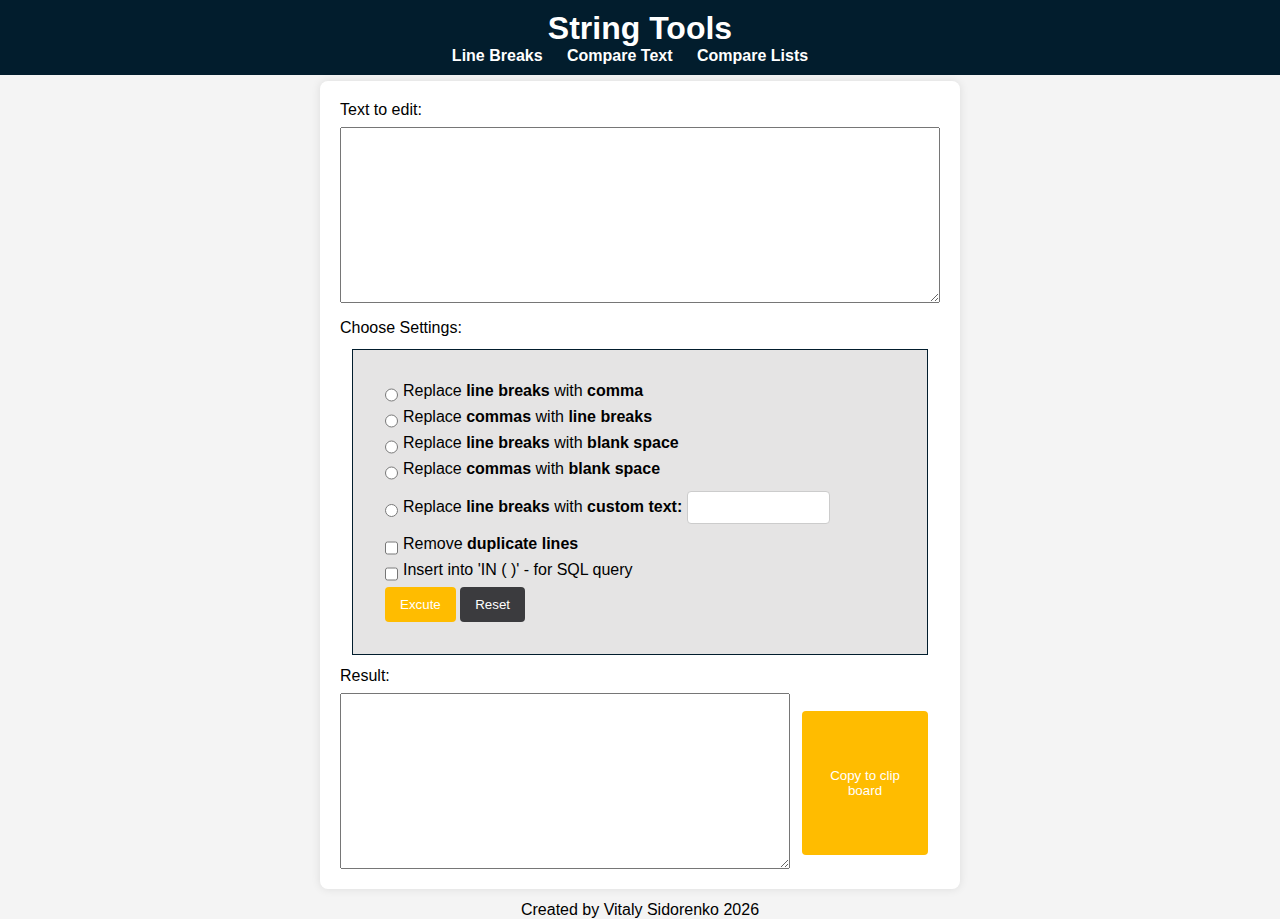
==== index.html @ 5880f2a6 "Update index.html" ====
<!DOCTYPE html>
<html lang="en">
<head>
    <meta charset="UTF-8">
    <meta name="viewport" content="width=device-width, initial-scale=1.0">
    <link rel="stylesheet" type="text/css" href="style.css">
    <title>String Tools - Line Breaks</title>
    <link rel="icon" type="image/x-icon" href="/Assets/textIcon.png">

</head>
<body>

    <!-- Header with Navbar -->
    <div class="navbar">
        <header>
            <h1>String Tools</h1>
            <nav>
                <ul>
                    <li><a href="index.html">Line Breaks</a></li>
                    <li><a href="compareText.html">Compare Text</a></li>
                    <li><a href="compareLists.html">Compare Lists</a></li>
                </ul>
            </nav>
        </header>
    </div>

    <div class="content">
        <form>
            <div class="partOne">
                <label for="pretext">Text to edit:</label>
                <textarea type="text" id="pretext" name="pretext"></textarea>
            </div>
            
            <div class="partTwo">
                <label>Choose Settings:</label>
                <div class="items">
                    <div class="itemsOne">
                        <input type="radio" id="spaceToComma" name="blank">
                        <label for="blank">Replace <b>line breaks</b> with <b>comma</b></label>
                    </div>
                    <div class="itemsOne">
                        <input type="radio" id="commasToLineBreaks" name="blank">
                        <label for="blank">Replace <b>commas</b> with <b>line breaks</b></label>
                    </div>
                    <div class="itemsOne">
                        <input type="radio" id="breakToSpcae" name="blank">
                        <label for="blank">Replace <b>line breaks</b> with <b>blank space</b></label>
                    </div>
                    <div class="itemsOne">
                        <input type="radio" id="commaToSpace" name="blank">
                        <label for="blank">Replace <b>commas</b> with <b>blank space</b></label>
                    </div>
                    <div class="itemsTwo">
                        <input type="radio" id="custom" name="blank" value="blank">
                        <label for="text">Replace <b>line breaks</b> with <b>custom text:</b></label>
                        <input type="text" id="customText" name="custom">
                    </div>
                    <div class="itemsThree">
                        <input type="checkbox" id="removeDuplicates" name="removeDuplicates">
                        <label for="removeDuplicates">Remove <strong>duplicate lines</strong></label>
                    </div>
                    <div class="itemsFour">
                        <input type="checkbox" id="add1" name="add1">
                        <label for="add1">Insert into 'IN ( )' - for SQL query</label>
                    </div>

                    <button id="execute" type="submit">Excute</button>
                    <button id="reset" type="submit">Reset</button>
                </div>
            </div>
            <label for="pretext">Result:</label>
            <div class="partThree">
                <textarea type="text" id="restext" name="restext"></textarea>
                <button type="submit" id="clipboard">Copy to clip board</button>
            </div>
        </form>
    
    </div>

    <!-- Footer -->
    <footer>
        <div class="bottom">
            <p>Created by Vitaly Sidorenko <span id="copyright-year"></span></p>
        </div>
    </footer>

    <script src="tools.js" defer></script>
</body>
</html>
---- style.css ----
*, *:before, *:after {
    box-sizing: inherit;
    margin: 0;
  }
  html {
    box-sizing: border-box;
    scroll-behavior: smooth;
  }

  /*body style*/

  body {
    font-family: Arial, sans-serif;
    background-color: #f4f4f4;
    margin: 0;
    padding: 0;
    display: flex;
    flex-direction: column;
}

header {
    background-color: #021d2d!important;
    color: #fff;
    padding: 10px;
    text-align: center;
}

nav ul {
    list-style: none;
    padding: 0;
}

nav li {
    display: inline-block;
    margin-right: 20px;
}

nav a {
    text-decoration: none;
    color: #fff;
    font-weight: bold;
}

nav a:hover {
    text-decoration: none;
}

/*content style*/
.content{
    margin-top: 0.5%;
}

/*form style */

form {
    display: flex;
    flex-direction: column;
    background-color: #fff;
    padding: 20px;
    border-radius: 8px;
    box-shadow: 0 0 10px rgba(0, 0, 0, 0.1);
    max-width: 50%;
    margin: auto;
}

textarea{
    width: 100%;
    min-height: 11rem;
}

#pretext{
    margin-bottom: 2%;
    max-width: 100%;
    min-width: 100%;
}

#restext{
    max-width: 75%;
    min-width: 75%;
}

.partTwo .items{
    margin: 2% 2% 2% 2%;
    border: #021d2d solid 1px;
    padding: 2rem;
    background-color: #a7a2a24a;
}

.partThree{
    display: flex;
    justify-content: center;

}

.itemsOne{
    display: flex;
    
}

.itemsTwo{
    display: flex;
    align-items: center;
}

.itemsFour{
    display: flex;
}

.itemsTwo #blank{
    max-width: 5%;
    /* margin: 1% 1% 1% 1% */

}

.itemsThree{
    display: flex;
}

label {
    display: block;
    margin-bottom: 8px;
}

input[type="text"]{
    width: 28%;
    padding: 8px;
    margin: 1% 2% 2% 1%;
    box-sizing: border-box;
    border: 1px solid #ccc;
    border-radius: 4px;
}

input[type="radio"],
input[type="checkbox"] {
    margin-right: 5px;
}

button {
    background-color: #FFBC00;
    color: #fff;
    padding: 10px 15px;
    border: none;
    border-radius: 4px;
    cursor: pointer;
}

#clipboard{
    margin: 3% 2% 2% 2%;
    padding: 2% 2% 2% 2%;
    max-height: 9rem;
}

button:hover {
    background-color: #e7c978;
}

.bottom{
    display: flex;
    justify-content: center;
    margin-top: 1%;
}

#reset{
    background-color: #3b3b3e;
    color: #fff;
}

#reset:hover{
    background-color: #8a8a8b;
    color: #fff;
}


/*COMPARE CONTENT PAGE STYLE*/

.compare-content-up{
    display: flex;
    justify-content: center;
}

.compare-content-up-one{
    display: flex;
    flex-direction: column;
    justify-content: center;
    margin: 2% 2% 2% 2%;
    align-items: center;
}

#labelOne{
    max-width: 20%;
}

.compare-content-up-two{
    display: flex;
    flex-direction: column;
    justify-content: center;
    margin: 2% 2% 2% 2%;
    align-items: center;
}

.text-compare{
    margin: 2% 2% 2% 2%;
    min-height: 25rem;
    min-width:  50rem;
}


.compare-content-middle{
    display: flex;
}

.compare-content-down{
    display: flex;
    flex-direction: column;
    align-items: center;
}

.compare-bottom{
    display: flex;
    flex-direction: column;
    justify-content: center;
    margin-top: 27vh;
}

.diff-char {
    background-color: #ffaaaa;
    color: red;
}

.cards{
    display: flex;
    margin: 2% 2% 2% 2%;
    width: 100%;

}

.card {
    display: flex;
    border: 1px solid #ddd;
    background-color: #fff;
    padding: 10px;
    margin: 0% 2% 2% 6%;
    width: 40%;
    min-height: 20vh;
    max-height: 40vh;
    overflow-y: auto;
    display: none; /* Initially hide the cards */

}

#compareButton{
    padding: 1rem 6rem;
    margin: 1% 2%;
}

#clearButton{
    padding: 1rem 4rem;
    background-color: #3b3b3e;
    color: #fff;
}

#clearButton:hover{
    padding: 1rem 4rem;
    background-color: #8a8a8b;
    color: #fff;
}

/* COMPARE LISTS PAGE */

#compareListsButton{
    padding: 1rem 6rem;
    margin: 1% 2%;
}
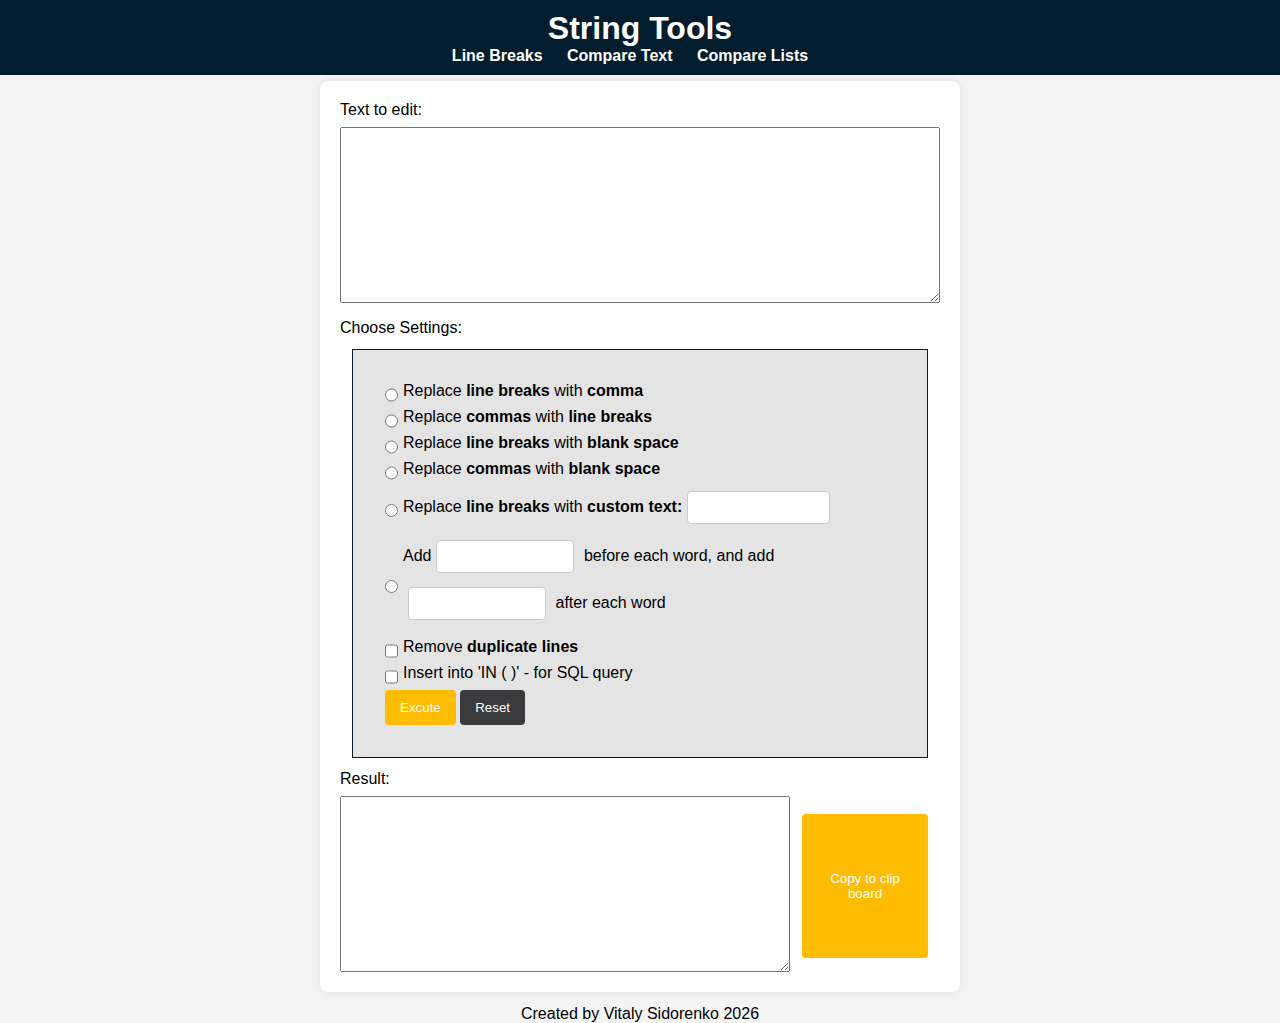
==== commit 2788d4dc: "Update index.html" ====
--- a/index.html
+++ b/index.html
@@ -55,6 +55,11 @@
                         <label for="text">Replace <b>line breaks</b> with <b>custom text:</b></label>
                         <input type="text" id="customText" name="custom">
                     </div>
+                    <div class="itemsTwo">
+                        <input type="radio" id="customWords" name="blank" value="blank">
+                        <label for="text">Add<span><input type="text" id="preWord" name="custom"></span>before each word, and add<span><input type="text" id="postWord" name="custom"></span>after each word</label>
+                        
+                    </div>
                     <div class="itemsThree">
                         <input type="checkbox" id="removeDuplicates" name="removeDuplicates">
                         <label for="removeDuplicates">Remove <strong>duplicate lines</strong></label>
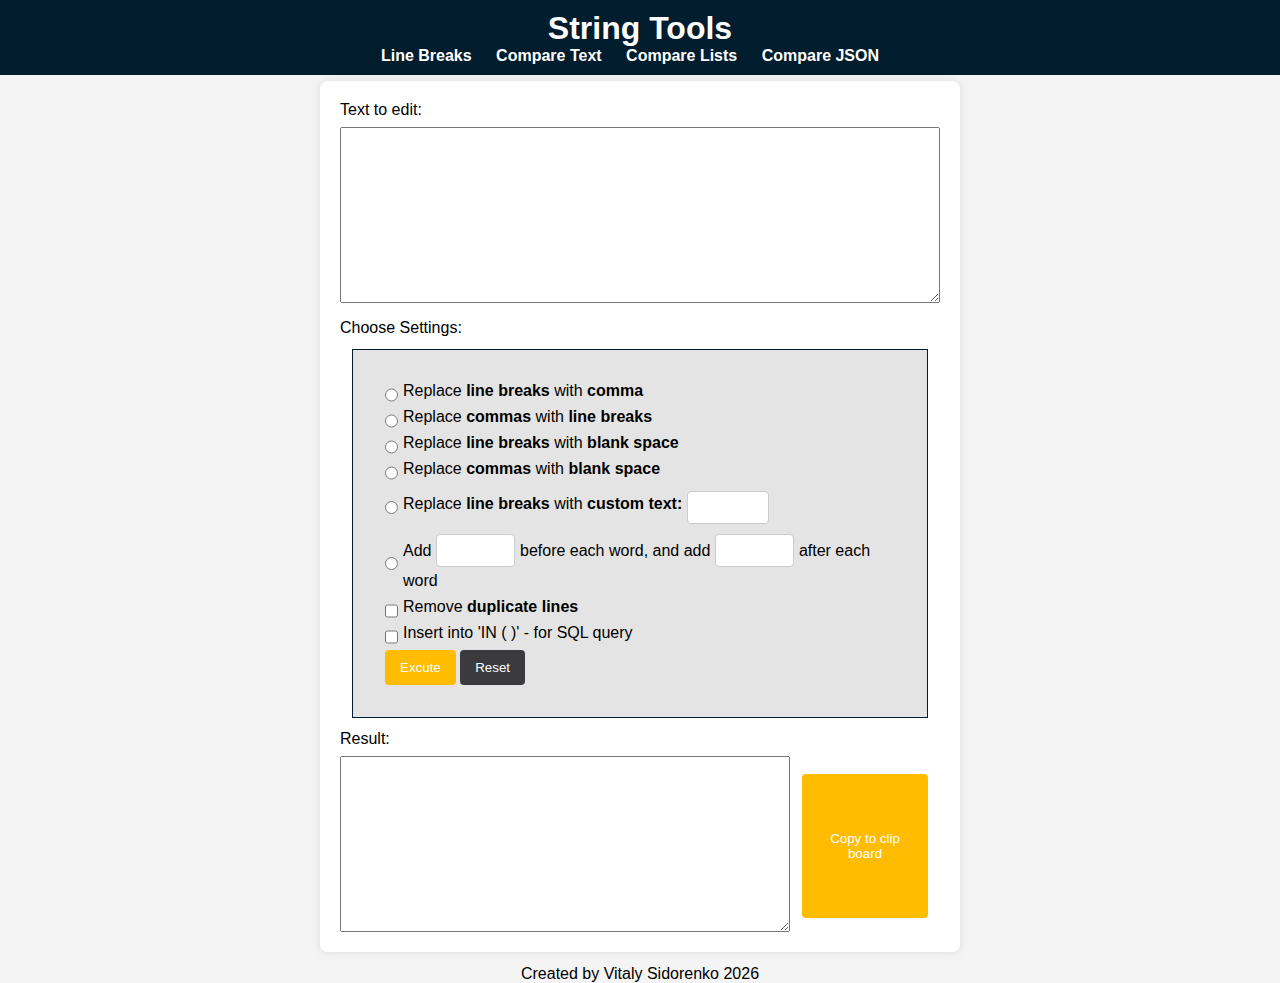
==== commit b8608cec: "Update index.html" ====
--- a/index.html
+++ b/index.html
@@ -19,6 +19,7 @@
                     <li><a href="index.html">Line Breaks</a></li>
                     <li><a href="compareText.html">Compare Text</a></li>
                     <li><a href="compareLists.html">Compare Lists</a></li>
+                    <li><a href="compareJSON.html">Compare JSON</a></li>
                 </ul>
             </nav>
         </header>
@@ -28,7 +29,7 @@
         <form>
             <div class="partOne">
                 <label for="pretext">Text to edit:</label>
-                <textarea type="text" id="pretext" name="pretext"></textarea>
+                <textarea type="text" id="pretext" name="pretext" spellcheck="false"></textarea>
             </div>
             
             <div class="partTwo">
--- a/style.css
+++ b/style.css
@@ -122,9 +122,9 @@
 }
 
 input[type="text"]{
-    width: 28%;
+    width: 16%;
     padding: 8px;
-    margin: 1% 2% 2% 1%;
+    margin: 1% 1% 1% 1%;
     box-sizing: border-box;
     border: 1px solid #ccc;
     border-radius: 4px;
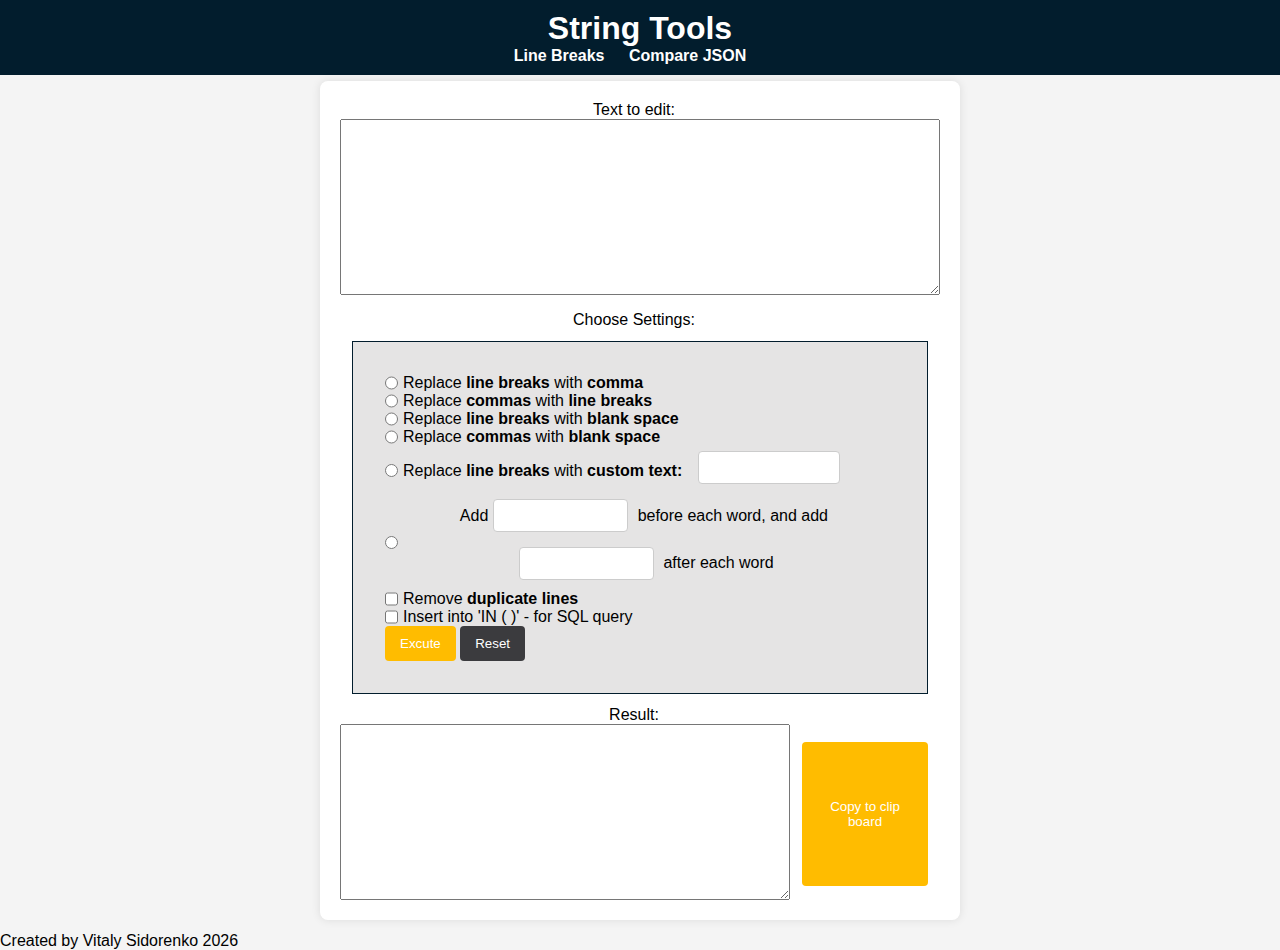
==== commit d4c85a07: "Update index.html" ====
--- a/index.html
+++ b/index.html
@@ -17,8 +17,6 @@
             <nav>
                 <ul>
                     <li><a href="index.html">Line Breaks</a></li>
-                    <li><a href="compareText.html">Compare Text</a></li>
-                    <li><a href="compareLists.html">Compare Lists</a></li>
                     <li><a href="compareJSON.html">Compare JSON</a></li>
                 </ul>
             </nav>
--- a/style.css
+++ b/style.css
@@ -16,7 +16,11 @@
     padding: 0;
     display: flex;
     flex-direction: column;
-}
+    /* align-items: center;
+    justify-content: center; */
+}
+
+/* Add this to your existing CSS styles */
 
 header {
     background-color: #021d2d!important;
@@ -51,6 +55,7 @@
 }
 
 /*form style */
+
 
 form {
     display: flex;
@@ -118,13 +123,14 @@
 
 label {
     display: block;
-    margin-bottom: 8px;
+    margin: 0% 2% 0% 0%;
+    text-align: center;
 }
 
 input[type="text"]{
-    width: 16%;
+    width: 28%;
     padding: 8px;
-    margin: 1% 1% 1% 1%;
+    margin: 1% 2% 2% 1%;
     box-sizing: border-box;
     border: 1px solid #ccc;
     border-radius: 4px;
@@ -156,7 +162,7 @@
 
 .bottom{
     display: flex;
-    justify-content: center;
+    justify-content: start;
     margin-top: 1%;
 }
 
@@ -175,7 +181,7 @@
 
 .compare-content-up{
     display: flex;
-    justify-content: center;
+    justify-content: space-evenly;
 }
 
 .compare-content-up-one{
@@ -222,29 +228,46 @@
     margin-top: 27vh;
 }
 
-.diff-char {
-    background-color: #ffaaaa;
+.diff-line {
     color: red;
+    display: contents;
 }
 
 .cards{
     display: flex;
-    margin: 2% 2% 2% 2%;
+    flex-direction: column;
+    margin: 2% 2% 2% 0%;
     width: 100%;
 
 }
 
+.cards-up{
+    display: flex;
+    justify-content: space-around;
+    margin: 2% 1% 2% 0%;
+}
+
+.cards-down{
+    margin: auto;
+}
+
+.cards-down #uniqueWordsHeader{
+    text-align: center;
+    margin-bottom: 2%;
+}
+
 .card {
+    font-family: 'Courier New', Courier, monospace; /* Add this line to set the font */
     display: flex;
     border: 1px solid #ddd;
-    background-color: #fff;
+    background-color: #2d2a2a;
+    color: #f7bb4b;
     padding: 10px;
     margin: 0% 2% 2% 6%;
-    width: 40%;
+    width: 41vw;
     min-height: 20vh;
     max-height: 40vh;
     overflow-y: auto;
-    display: none; /* Initially hide the cards */
 
 }
 
@@ -267,7 +290,66 @@
 
 /* COMPARE LISTS PAGE */
 
+#beautifyButton{
+    background-color: #125ca1;
+
+}
+
+#beautifyButton:hover{
+    background-color: #092138;
+
+}
+
 #compareListsButton{
     padding: 1rem 6rem;
     margin: 1% 2%;
 }
+
+/* Add this CSS to your existing styles */
+
+#textOne, #textTwo {
+    font-family: 'Courier New', Courier, monospace;
+    background-color: #2d2a2a;
+    color: #f7bb4b;
+    width: 41vw;
+    min-height: 34rem;
+    margin: 2% 2% 2% 9%;
+}
+
+#textOne::selection, #textTwo::selection {
+    background: #936f0c; /* Red background for selected text */
+}
+
+#textOne::placeholder, #textTwo::placeholder {
+    color: #975f38; /* Placeholder text color */
+}
+
+#fileInputOne, #fileInputTwo{
+    margin: 0% 2% 0% 36%;
+    background-color: wheat;
+    padding: 2%;
+}
+
+.textOne{
+    display: flex;
+}
+
+.textOne-left{
+    margin: 0%;
+}
+
+.textOne-right{
+    margin: 0%;
+}
+
+.diff-word {
+    background-color: yellow; /* Change this to your desired highlighting color */
+    font-weight: bold;
+}
+
+.heading{
+    display: flex;
+    flex-direction: column;
+    align-items: center;
+    margin-top: 1%;
+}
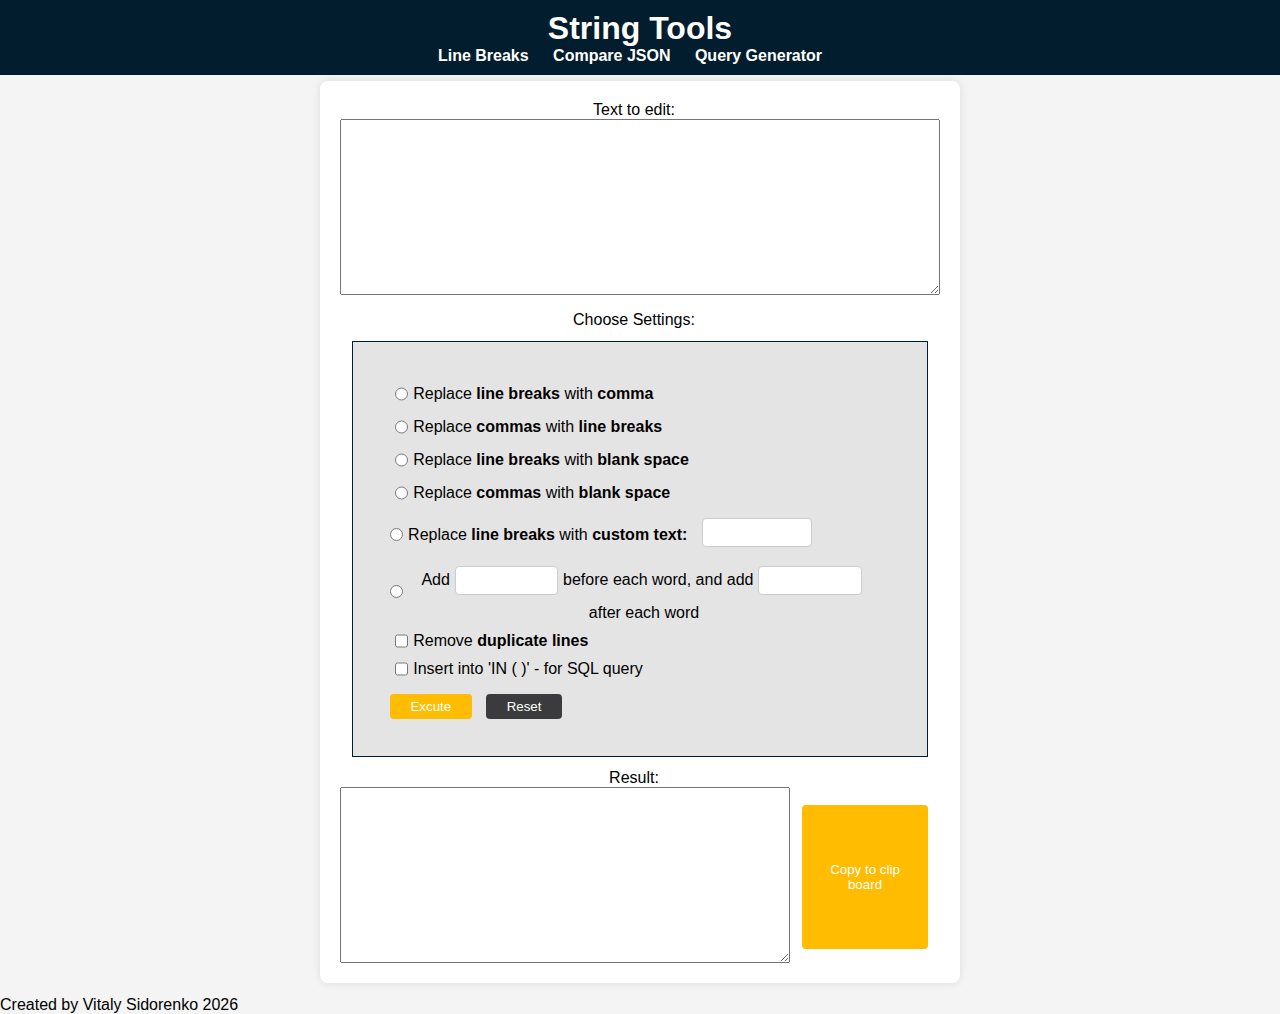
==== commit 6567274d: "Update index.html" ====
--- a/index.html
+++ b/index.html
@@ -9,7 +9,6 @@
 
 </head>
 <body>
-
     <!-- Header with Navbar -->
     <div class="navbar">
         <header>
@@ -18,6 +17,7 @@
                 <ul>
                     <li><a href="index.html">Line Breaks</a></li>
                     <li><a href="compareJSON.html">Compare JSON</a></li>
+                    <li><a href="queryGenerate.html">Query Generator</a></li>
                 </ul>
             </nav>
         </header>
--- a/style.css
+++ b/style.css
@@ -99,16 +99,21 @@
 
 .itemsOne{
     display: flex;
+    margin: 1%;
+    padding: 1%;
     
 }
 
 .itemsTwo{
     display: flex;
     align-items: center;
+    margin: 1%;
+    padding 1%;
 }
 
 .itemsFour{
     display: flex;
+    margin: 2%;
 }
 
 .itemsTwo #blank{
@@ -119,6 +124,7 @@
 
 .itemsThree{
     display: flex;
+    margin: 2%;
 }
 
 label {
@@ -128,9 +134,9 @@
 }
 
 input[type="text"]{
-    width: 28%;
-    padding: 8px;
-    margin: 1% 2% 2% 1%;
+    width: 22%;
+    padding: 1.2%;
+    margin: 1% 1% 2% 1%;
     box-sizing: border-box;
     border: 1px solid #ccc;
     border-radius: 4px;
@@ -144,10 +150,11 @@
 button {
     background-color: #FFBC00;
     color: #fff;
-    padding: 10px 15px;
+    padding: 1% 4%;
     border: none;
     border-radius: 4px;
     cursor: pointer;
+    margin: 1%;
 }
 
 #clipboard{
@@ -292,11 +299,15 @@
 
 #beautifyButton{
     background-color: #125ca1;
+    padding: 1% 2%;
+    margin: 1%;
 
 }
 
 #beautifyButton:hover{
-    background-color: #092138;
+    background-color: #125ca1;
+    padding: 1% 2%;
+    margin: 1%;
 
 }
 
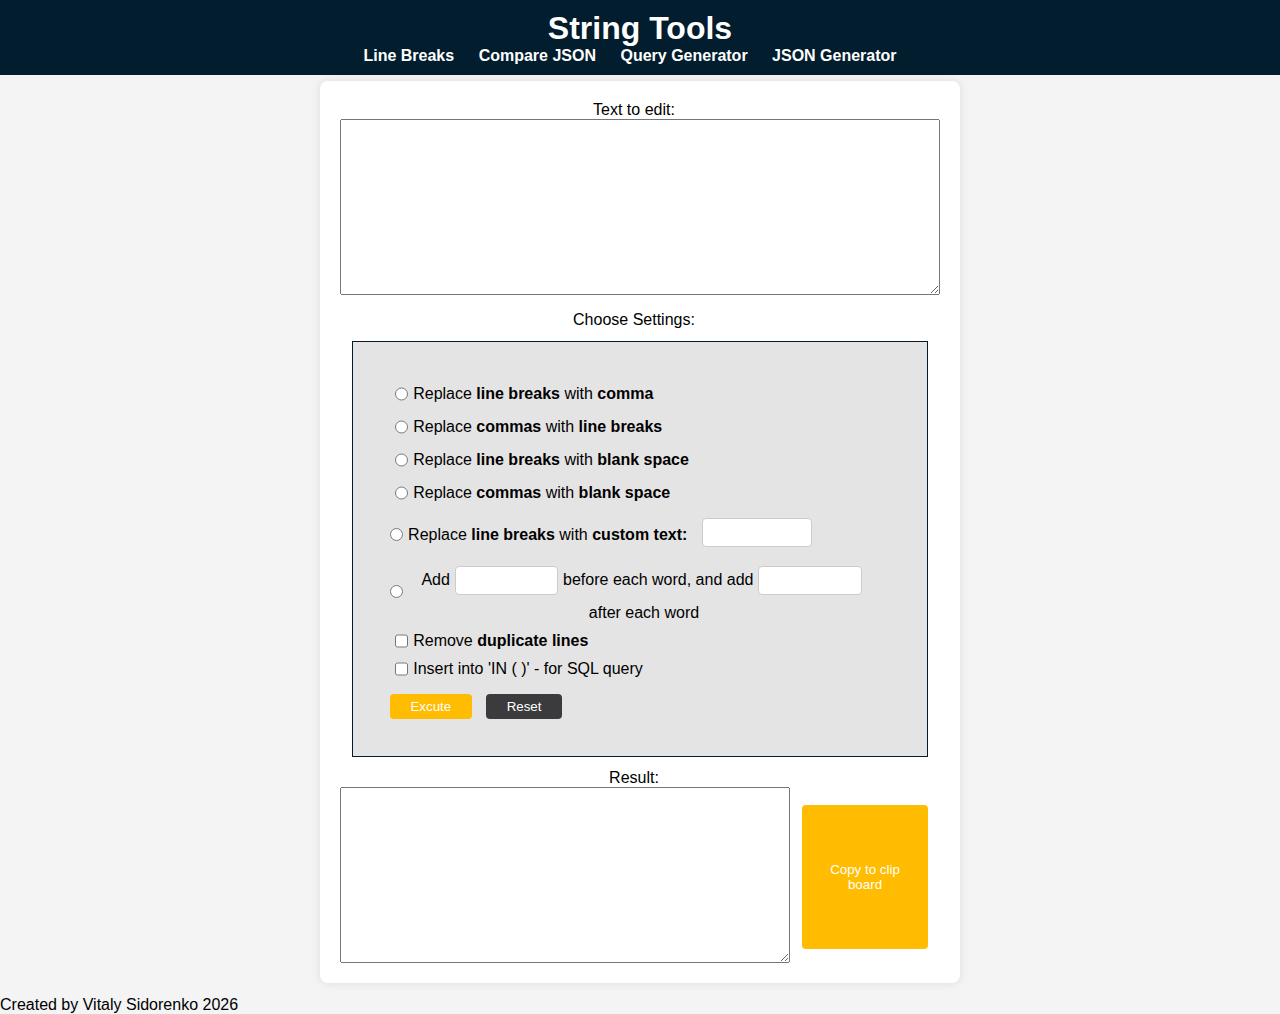
==== commit 0ea27a4b: "Update index.html" ====
--- a/index.html
+++ b/index.html
@@ -18,6 +18,7 @@
                     <li><a href="index.html">Line Breaks</a></li>
                     <li><a href="compareJSON.html">Compare JSON</a></li>
                     <li><a href="queryGenerate.html">Query Generator</a></li>
+                    <li><a href="JSONGenerate.html">JSON Generator</a></li>
                 </ul>
             </nav>
         </header>
